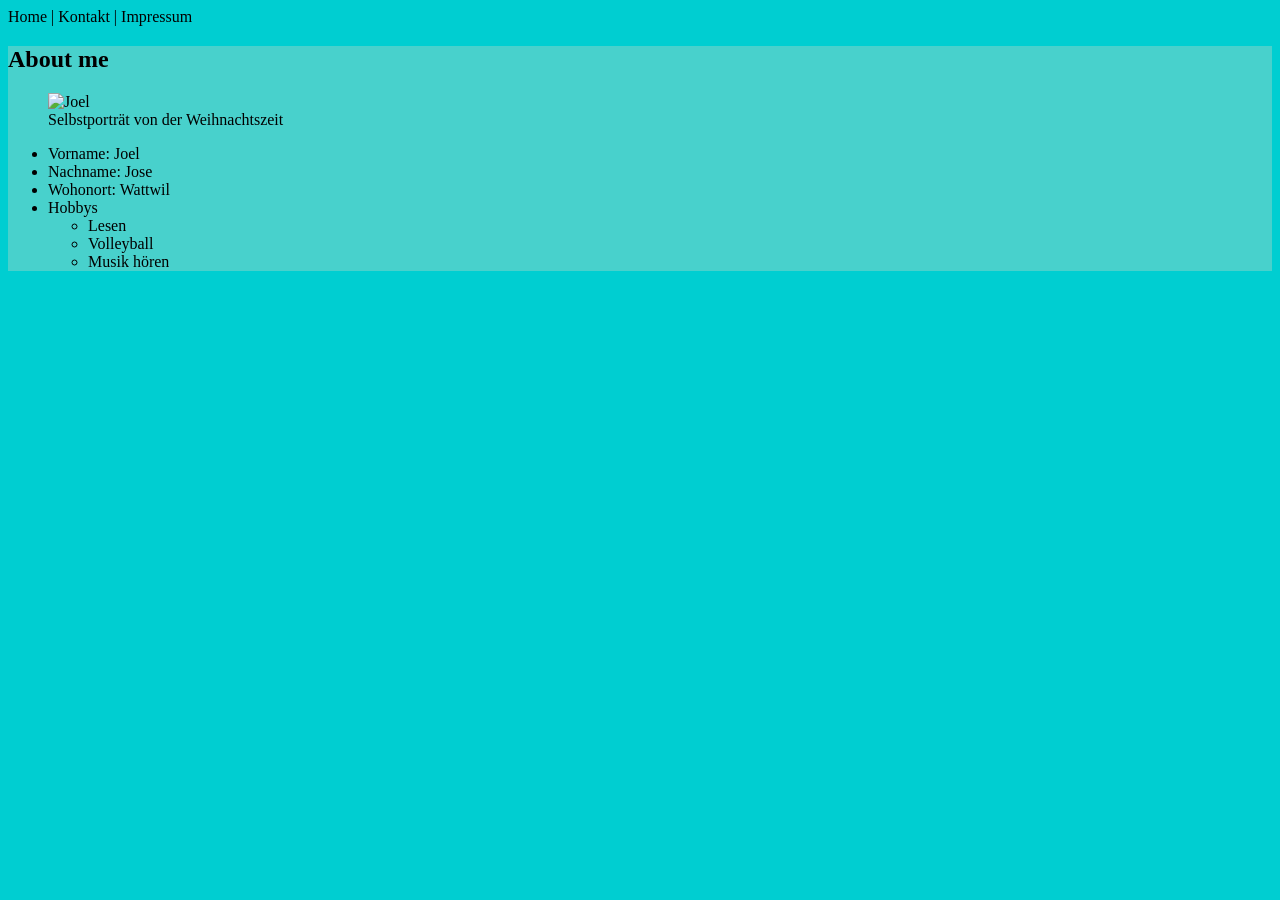
==== index.html @ c581c94f "ENDE-UEKT-AG1" ====
<!DOCTYPE html>
<html lang="en">

<head>
    <title>About me</title>
    <meta charset="UTF-8">
    <meta name="viewport" content="width=device-width, initial-scale=1">
    <link rel="stylesheet" href="css/normalize.css">
    <link href="css/style.css" rel="stylesheet">
</head>

<body>
    <header>
        <nav>
            Home | Kontakt | Impressum
        </nav>
    </header>
    <article class="article1">
        <h1> About me  </h1>
         <figure>
           <img src="images/joel.jpg" alt="Joel" ID="Joel" > 
            <figcaption>Selbstporträt von der Weihnachtszeit</figcaption>
        </figure> 
    <ul>
        
       
           <li>  Vorname: Joel </li>
            <li> Nachname: Jose </li>
            <li> Wohonort: Wattwil</li>
            <li> Hobbys 
                    <ul>
                        <li> Lesen </li>
                        <li> Volleyball </li>
                        <li> Musik hören </li>
                    </ul>

            </li>
            
       
    </ul>
        

    </article>


</body>

</html>
---- css/style.css ----
body {
    background: darkturquoise;
}

#Joel {
    height: 300px;
    width: 450px;
}

.article1{
    background: mediumturquoise;
}
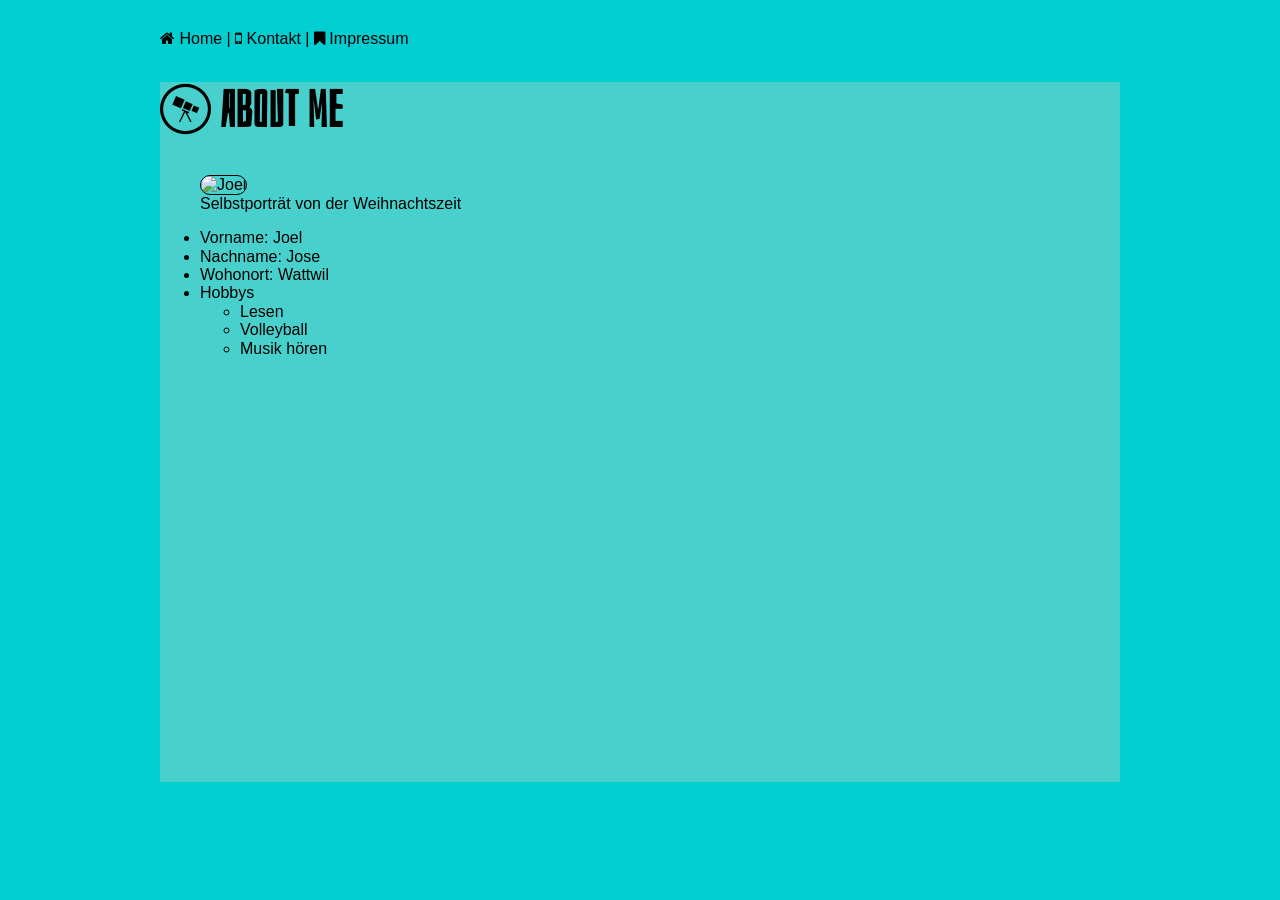
==== commit d6b3c5c9: "css-vormittag" ====
--- a/index.html
+++ b/index.html
@@ -2,7 +2,7 @@
 <html lang="en">
 
 <head>
-    <title>About me</title>
+    <title>~//~</title>
     <meta charset="UTF-8">
     <meta name="viewport" content="width=device-width, initial-scale=1">
     <link rel="stylesheet" href="css/normalize.css">
@@ -11,37 +11,39 @@
 
 <body>
     <header>
-        <nav>
-            Home | Kontakt | Impressum
+        <nav ID="navigation">
+            <i class="fa fa-home" aria-hidden="true"></i>
+            Home |
+            <i class="fa fa-mobile" aria-hidden="true"></i>
+            Kontakt | 
+            <i class="fa fa-bookmark" aria-hidden="true"></i>
+            Impressum
         </nav>
     </header>
+<section ID="wrapper">
     <article class="article1">
-        <h1> About me  </h1>
-         <figure>
-           <img src="images/joel.jpg" alt="Joel" ID="Joel" > 
+        <h1><i class="fa fa-wpexplorer" aria-hidden="true"></i> About me </h1>
+        <figure>
+            <img src="images/joel.jpg" class="Joel" alt="Joel" ID="Joel">
             <figcaption>Selbstporträt von der Weihnachtszeit</figcaption>
-        </figure> 
-    <ul>
-        
-       
-           <li>  Vorname: Joel </li>
+        </figure>
+        <ul>
+            <li> Vorname: Joel </li>
             <li> Nachname: Jose </li>
             <li> Wohonort: Wattwil</li>
-            <li> Hobbys 
-                    <ul>
-                        <li> Lesen </li>
-                        <li> Volleyball </li>
-                        <li> Musik hören </li>
-                    </ul>
+            <li> Hobbys
+                <ul>
+                    <li> Lesen </li>
+                    <li> Volleyball </li>
+                    <li> Musik hören </li>
+                </ul>
 
             </li>
-            
-       
-    </ul>
-        
+        </ul>
+
 
     </article>
-
+</section>
 
 </body>
 
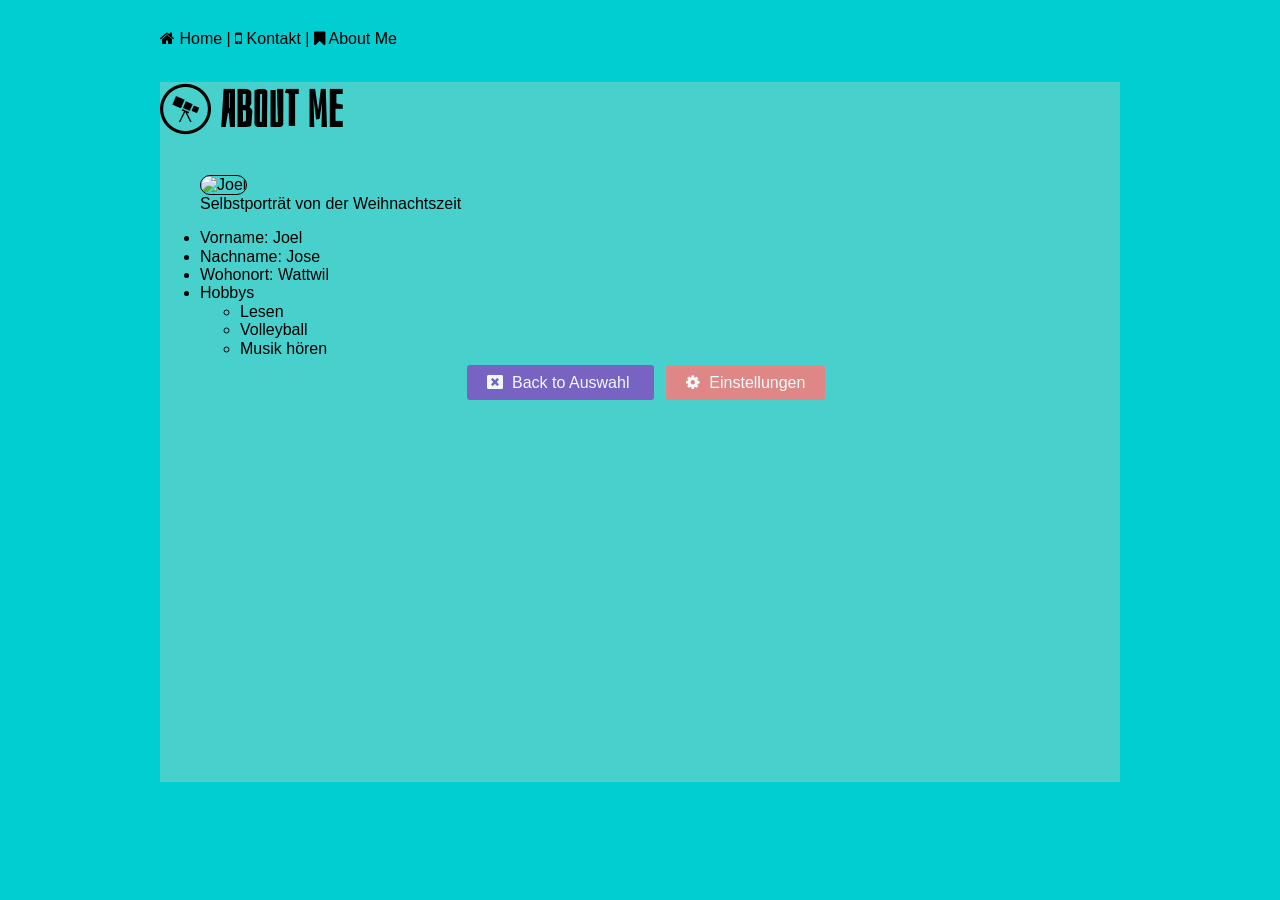
==== commit 5bac684f: "day3-start" ====
--- a/index.html
+++ b/index.html
@@ -2,7 +2,7 @@
 <html lang="en">
 
 <head>
-    <title>~//~</title>
+    <title>~/ About Me /~</title>
     <meta charset="UTF-8">
     <meta name="viewport" content="width=device-width, initial-scale=1">
     <link rel="stylesheet" href="css/normalize.css">
@@ -12,12 +12,18 @@
 <body>
     <header>
         <nav ID="navigation">
-            <i class="fa fa-home" aria-hidden="true"></i>
-            Home |
-            <i class="fa fa-mobile" aria-hidden="true"></i>
-            Kontakt | 
-            <i class="fa fa-bookmark" aria-hidden="true"></i>
-            Impressum
+            <a href="home.html" class="nav-btn">
+                    <i class="fa fa-home" aria-hidden="true"></i>
+                    Home |
+            </a>
+            <a href="kontakt" class="nav-btn">
+                    <i class="fa fa-mobile" aria-hidden="true"></i>
+                    Kontakt | 
+            </a>
+            <a href="http://www.joel.ch/workspace" class="nav-btn">
+                    <i class="fa fa-bookmark" aria-hidden="true"></i>
+                    About Me
+            </a>
         </nav>
     </header>
 <section ID="wrapper">
@@ -41,6 +47,15 @@
             </li>
         </ul>
 
+            <section id="hyperlink">
+                <a href="http://www.joel.ch" class="btn btn-primary text-center marLeft12"><i class="fa fa-window-close marRight5 " aria-hidden="true"></i>
+                    Back to Auswahl
+                </a>
+                 <a href="http://www.joel.ch" class="btn btn-settings text-center marLeft12"><i class="fa fa-cog marRight5" aria-hidden="true"></i>
+</i>
+                    Einstellungen
+                </a>
+            </section>
 
     </article>
 </section>
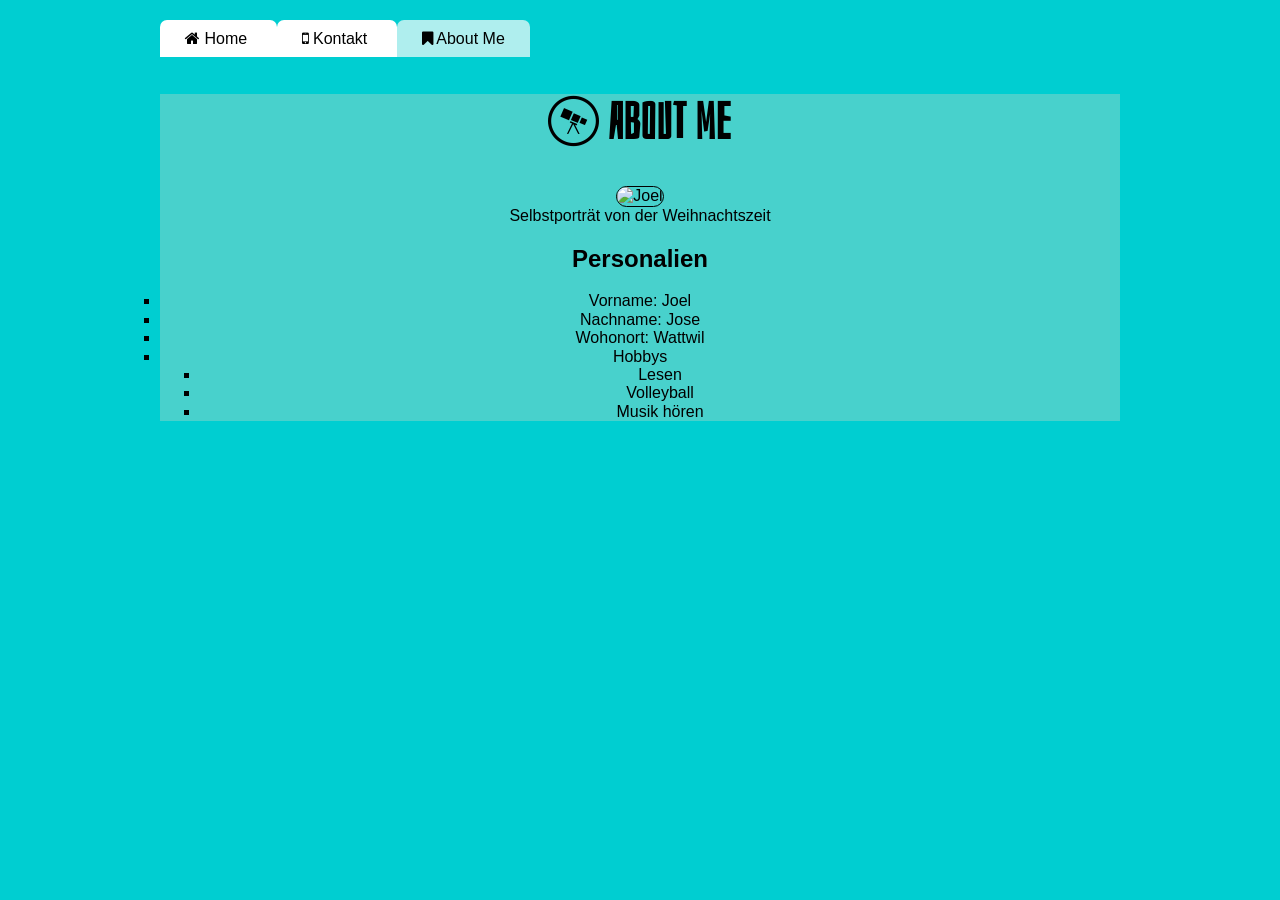
==== commit 4847eb5e: "stuff" ====
--- a/index.html
+++ b/index.html
@@ -9,31 +9,39 @@
     <link href="css/style.css" rel="stylesheet">
 </head>
 
-<body>
+<body id="aboutme">
     <header>
         <nav ID="navigation">
-            <a href="home.html" class="nav-btn">
-                    <i class="fa fa-home" aria-hidden="true"></i>
-                    Home |
-            </a>
-            <a href="kontakt" class="nav-btn">
-                    <i class="fa fa-mobile" aria-hidden="true"></i>
-                    Kontakt | 
-            </a>
-            <a href="http://www.joel.ch/workspace" class="nav-btn">
-                    <i class="fa fa-bookmark" aria-hidden="true"></i>
-                    About Me
-            </a>
+            <ul>
+                 <li>   <a href="http://www.joel.ch/workspace/home.html" class="nav-btn">
+                            <i class="fa fa-home" aria-hidden="true"></i>
+                            Home 
+                    </a></li>
+                    
+
+                   <li> <a href="http://www.joel.ch/workspace/kontakt.html" class="nav-btn">
+                            <i class="fa fa-mobile" aria-hidden="true"></i>
+                            Kontakt   
+                    </a></li>
+                   
+                    
+                    <li id="navi03"><a href="http://www.joel.ch/workspace" class="nav-btn">
+                            <i class="fa fa-bookmark" aria-hidden="true"></i>
+                            About Me
+                    </a></li>
+            </ul>
+            
         </nav>
     </header>
 <section ID="wrapper">
-    <article class="article1">
-        <h1><i class="fa fa-wpexplorer" aria-hidden="true"></i> About me </h1>
-        <figure>
-            <img src="images/joel.jpg" class="Joel" alt="Joel" ID="Joel">
+    
+        <h1 class="center"><i class="fa fa-wpexplorer" aria-hidden="true"></i> About me </h1>
+        <figure class="center">
+            <img src="images/joel.jpg" class="Joel " alt="Joel" ID="Joel">
             <figcaption>Selbstporträt von der Weihnachtszeit</figcaption>
         </figure>
-        <ul>
+        <h2 class="center">Personalien</h2>
+        <ul class="center padding0">
             <li> Vorname: Joel </li>
             <li> Nachname: Jose </li>
             <li> Wohonort: Wattwil</li>
@@ -47,19 +55,13 @@
             </li>
         </ul>
 
-            <section id="hyperlink">
-                <a href="http://www.joel.ch" class="btn btn-primary text-center marLeft12"><i class="fa fa-window-close marRight5 " aria-hidden="true"></i>
-                    Back to Auswahl
-                </a>
-                 <a href="http://www.joel.ch" class="btn btn-settings text-center marLeft12"><i class="fa fa-cog marRight5" aria-hidden="true"></i>
-</i>
-                    Einstellungen
-                </a>
-            </section>
+           
 
-    </article>
+    
 </section>
+<footer>
 
+</footer>
 </body>
 
 </html>
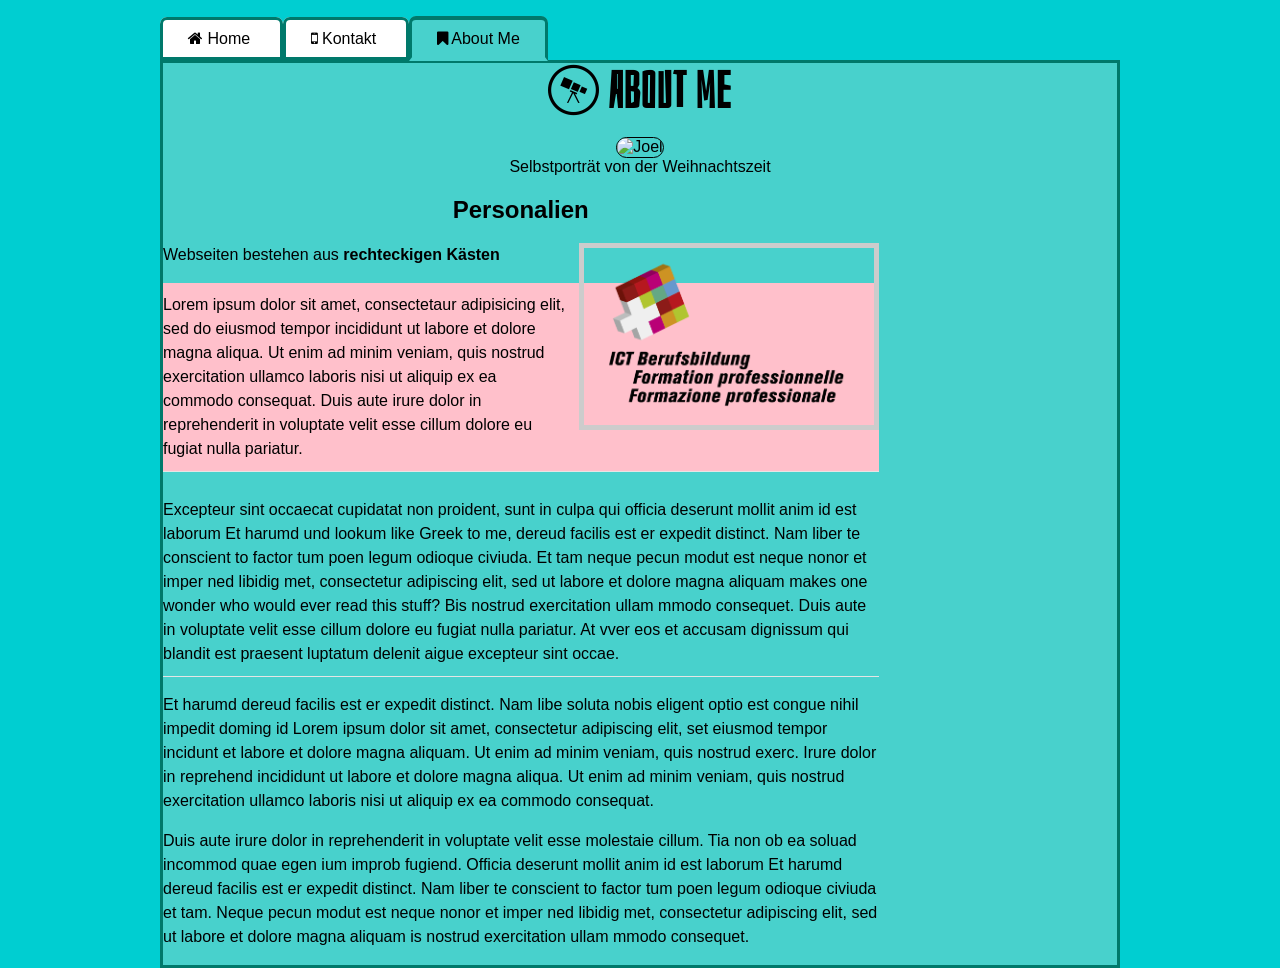
==== commit a9775e50: "le day 4" ====
--- a/index.html
+++ b/index.html
@@ -32,6 +32,7 @@
             </ul>
             
         </nav>
+
     </header>
 <section ID="wrapper">
     
@@ -40,22 +41,22 @@
             <img src="images/joel.jpg" class="Joel " alt="Joel" ID="Joel">
             <figcaption>Selbstporträt von der Weihnachtszeit</figcaption>
         </figure>
-        <h2 class="center">Personalien</h2>
-        <ul class="center padding0">
-            <li> Vorname: Joel </li>
-            <li> Nachname: Jose </li>
-            <li> Wohonort: Wattwil</li>
-            <li> Hobbys
-                <ul>
-                    <li> Lesen </li>
-                    <li> Volleyball </li>
-                    <li> Musik hören </li>
-                </ul>
-
-            </li>
-        </ul>
-
-           
+                <section id="Aufgabe">
+                <h2 class="center">Personalien</h2>
+							<p>
+							    <img src="images/ict.png" alt="ICT" class=" mw400 bildrechts" />
+							    Webseiten bestehen aus <strong>rechteckigen Kästen</strong>
+							</p>
+                            <p  class="seperator" style="background-color: pink"> Lorem ipsum dolor sit amet, consectetaur adipisicing elit, sed do eiusmod tempor incididunt ut labore et dolore magna aliqua. Ut enim ad minim veniam, quis nostrud exercitation ullamco laboris nisi ut aliquip ex ea commodo consequat. Duis aute irure dolor in reprehenderit in voluptate velit esse cillum dolore eu fugiat nulla pariatur. 
+                            </p>
+                            <p class=" clearing seperator"> Excepteur sint occaecat cupidatat non proident, sunt in culpa qui officia deserunt mollit anim id est laborum Et harumd und lookum like Greek to me, dereud facilis est er expedit distinct. Nam liber te conscient to factor tum poen legum odioque civiuda. Et tam neque pecun modut est neque nonor et imper ned libidig met, consectetur adipiscing elit, sed ut labore et dolore magna aliquam makes one wonder who would ever read this stuff? Bis nostrud exercitation ullam mmodo consequet. Duis aute in voluptate velit esse cillum dolore eu fugiat nulla pariatur. At vver eos et accusam dignissum qui blandit est praesent luptatum delenit aigue excepteur sint occae. 
+                            </p>
+                            <p> Et harumd dereud facilis est er expedit distinct. Nam libe soluta nobis eligent optio est congue nihil impedit doming id Lorem ipsum dolor sit amet, consectetur adipiscing elit, set eiusmod tempor incidunt et labore et dolore magna aliquam. Ut enim ad minim veniam, quis nostrud exerc. Irure dolor in reprehend incididunt ut labore et dolore magna aliqua. Ut enim ad minim veniam, quis nostrud exercitation ullamco laboris nisi ut aliquip ex ea commodo consequat. 
+                            </p>
+                            <p> Duis aute irure dolor in reprehenderit in voluptate velit esse molestaie cillum. Tia non ob ea soluad incommod quae egen ium improb fugiend. Officia deserunt mollit anim id est laborum Et harumd dereud facilis est er expedit distinct. Nam liber te conscient to factor tum poen legum odioque civiuda et tam. Neque pecun modut est neque nonor et imper ned libidig met, consectetur adipiscing elit, sed ut labore et dolore magna aliquam is nostrud exercitation ullam mmodo consequet. 
+                            </p>
+						
+                </section>
 
     
 </section>
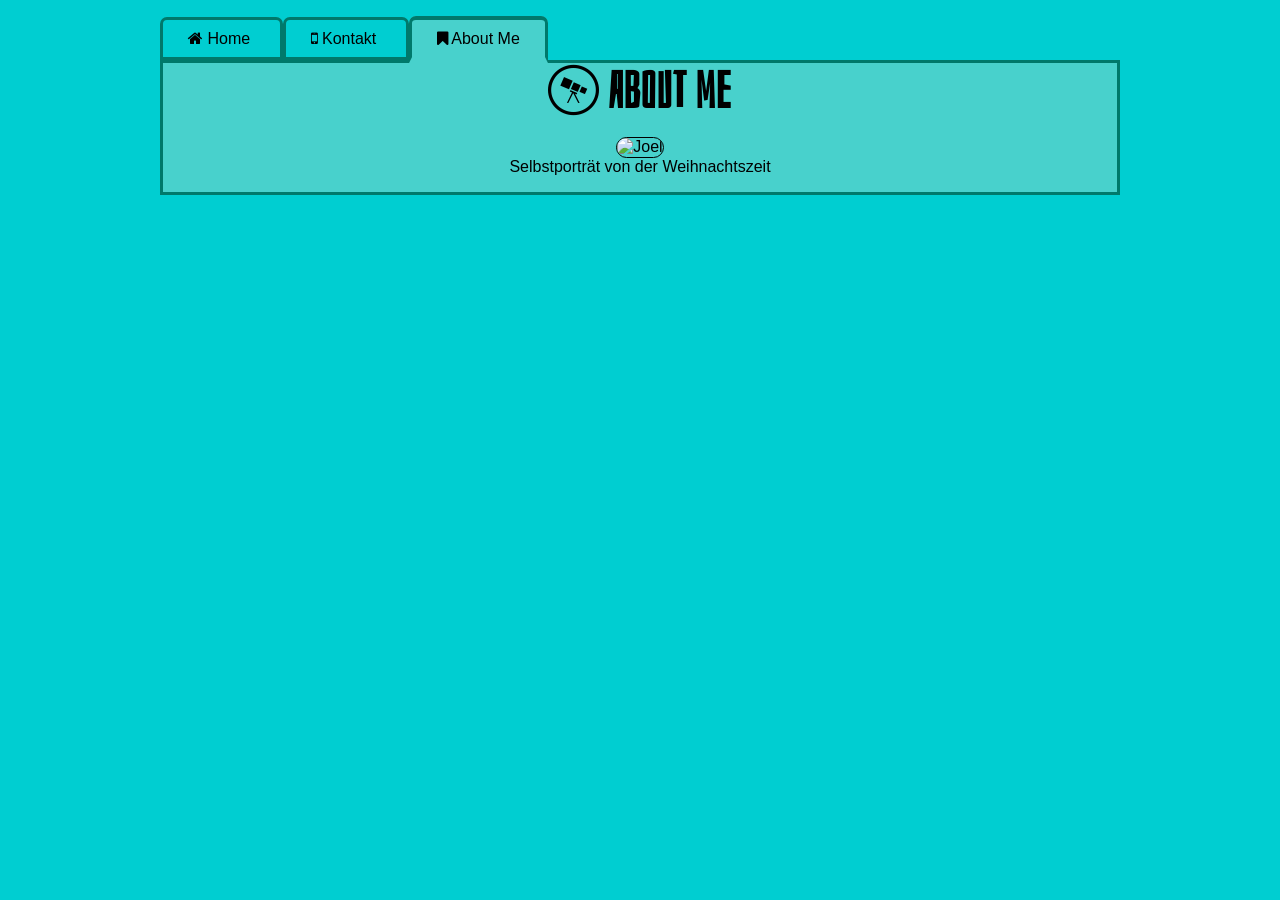
==== commit 1a192d85: "stuff and renaming" ====
--- a/index.html
+++ b/index.html
@@ -41,22 +41,7 @@
             <img src="images/joel.jpg" class="Joel " alt="Joel" ID="Joel">
             <figcaption>Selbstporträt von der Weihnachtszeit</figcaption>
         </figure>
-                <section id="Aufgabe">
-                <h2 class="center">Personalien</h2>
-							<p>
-							    <img src="images/ict.png" alt="ICT" class=" mw400 bildrechts" />
-							    Webseiten bestehen aus <strong>rechteckigen Kästen</strong>
-							</p>
-                            <p  class="seperator" style="background-color: pink"> Lorem ipsum dolor sit amet, consectetaur adipisicing elit, sed do eiusmod tempor incididunt ut labore et dolore magna aliqua. Ut enim ad minim veniam, quis nostrud exercitation ullamco laboris nisi ut aliquip ex ea commodo consequat. Duis aute irure dolor in reprehenderit in voluptate velit esse cillum dolore eu fugiat nulla pariatur. 
-                            </p>
-                            <p class=" clearing seperator"> Excepteur sint occaecat cupidatat non proident, sunt in culpa qui officia deserunt mollit anim id est laborum Et harumd und lookum like Greek to me, dereud facilis est er expedit distinct. Nam liber te conscient to factor tum poen legum odioque civiuda. Et tam neque pecun modut est neque nonor et imper ned libidig met, consectetur adipiscing elit, sed ut labore et dolore magna aliquam makes one wonder who would ever read this stuff? Bis nostrud exercitation ullam mmodo consequet. Duis aute in voluptate velit esse cillum dolore eu fugiat nulla pariatur. At vver eos et accusam dignissum qui blandit est praesent luptatum delenit aigue excepteur sint occae. 
-                            </p>
-                            <p> Et harumd dereud facilis est er expedit distinct. Nam libe soluta nobis eligent optio est congue nihil impedit doming id Lorem ipsum dolor sit amet, consectetur adipiscing elit, set eiusmod tempor incidunt et labore et dolore magna aliquam. Ut enim ad minim veniam, quis nostrud exerc. Irure dolor in reprehend incididunt ut labore et dolore magna aliqua. Ut enim ad minim veniam, quis nostrud exercitation ullamco laboris nisi ut aliquip ex ea commodo consequat. 
-                            </p>
-                            <p> Duis aute irure dolor in reprehenderit in voluptate velit esse molestaie cillum. Tia non ob ea soluad incommod quae egen ium improb fugiend. Officia deserunt mollit anim id est laborum Et harumd dereud facilis est er expedit distinct. Nam liber te conscient to factor tum poen legum odioque civiuda et tam. Neque pecun modut est neque nonor et imper ned libidig met, consectetur adipiscing elit, sed ut labore et dolore magna aliquam is nostrud exercitation ullam mmodo consequet. 
-                            </p>
-						
-                </section>
+            
 
     
 </section>
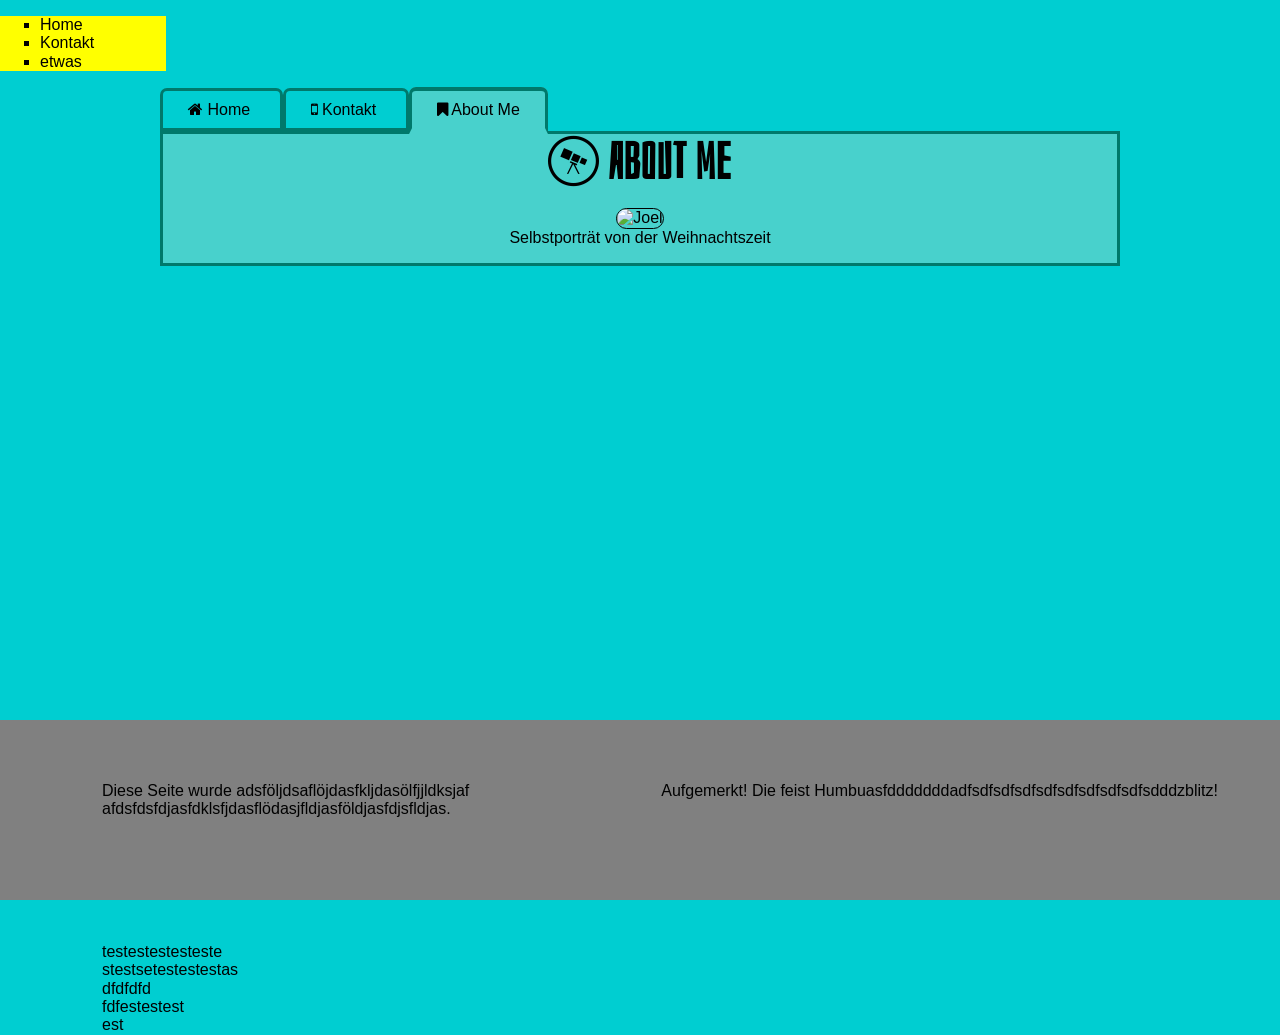
==== commit d1f9620c: "EHHH" ====
--- a/index.html
+++ b/index.html
@@ -10,6 +10,17 @@
 </head>
 
 <body id="aboutme">
+
+    <aside id="sidebar">
+        <ul id="sideul">
+            <li>Home</li>
+            <li>Kontakt</li>
+            <li>etwas</li>
+            
+        </ul>
+    </aside>
+</div>
+
     <header>
         <nav ID="navigation">
             <ul>
@@ -45,9 +56,23 @@
 
     
 </section>
+
 <footer>
-
+    <ul>
+        <li>
+          
+            Diese Seite wurde adsföljdsaflöjdasfkljdasölfjjldksjaf<br>
+            afdsfdsfdjasfdklsfjdasflödasjfldjasföldjasfdjsfldjas.
+        
+        </li>
+    <li>
+        Aufgemerkt! Die feist Humbuasfdddddddadfsdfsdfsdfsdfsdfsdfsdfsdfsdddzblitz!
+    </li>
+    <li>
+        testestestesteste<br>stestsetestestestas<br>dfdfdfd<br>fdfestestest<br>est
+        </li>
+    </ul>
 </footer>
 </body>
 
-</html>+</html>
